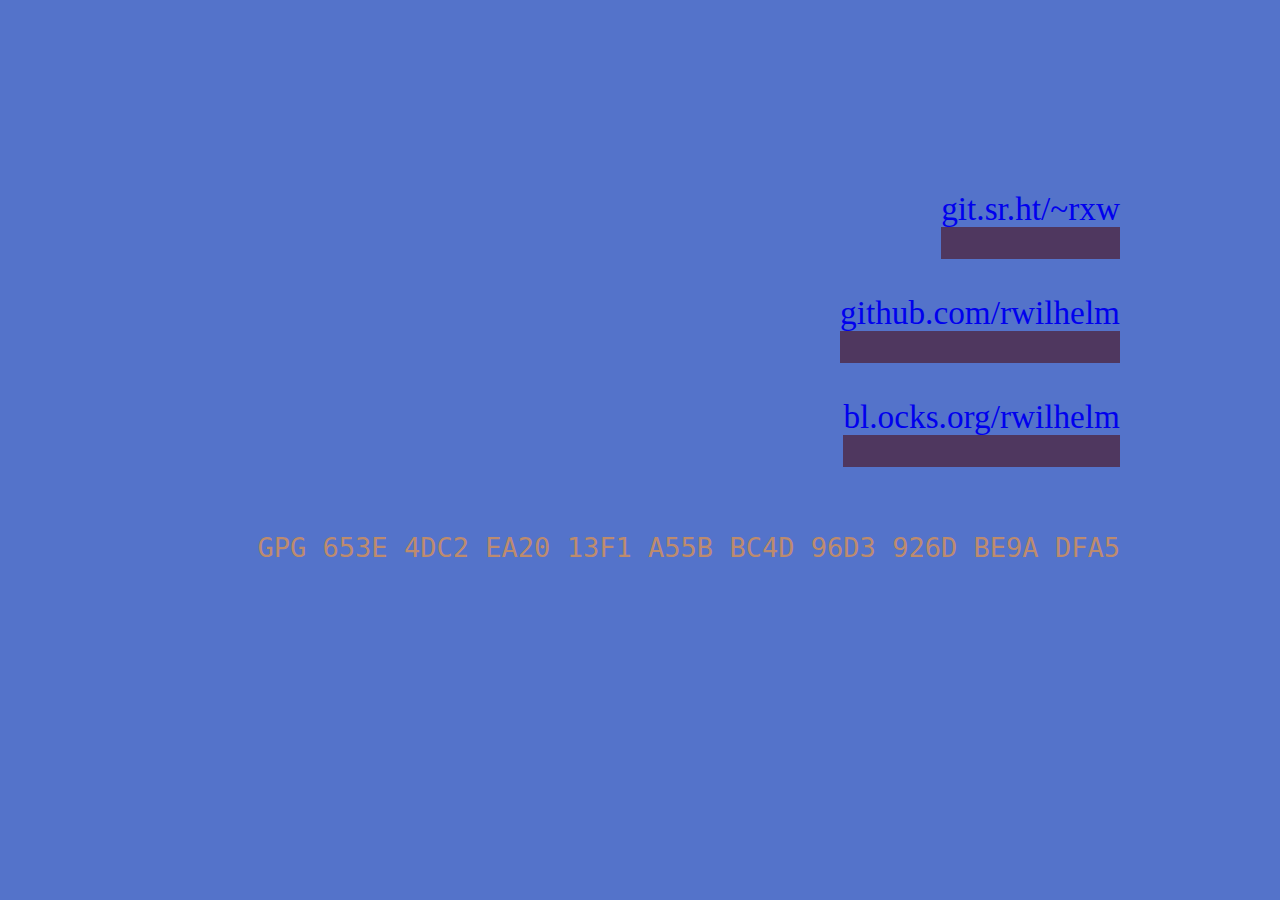
==== index.html @ 7d0542a8 "Cleanup" ====
<!DOCTYPE html>
<html lang="en">

<head>
    <meta charset="UTF-8">
    <meta name="viewport" content="width=device-width, initial-scale=1.0">
    <meta http-equiv="X-UA-Compatible" content="ie=edge">
    <title>rené &there4;</title>

    <style>
        * {
            text-decoration: none;
        }

        ul {
            padding: 0px 24px;
        }

        body {
            margin: 32px;
            font-family: 'Sigmar One';
            font-size: 130%;
            margin: 8px;
            padding: 128px;
            text-align: right;
            background-color: rgb(84, 115, 202);
            color: white;
            line-height: 500%;
        }

        a {
            text-decoration: none;
            /*color: #333;*/
            border-bottom: 32px solid rgb(79, 55, 95);
        }

        a:hover {
            color: rgb(255, 226, 216);
        }

        pre {
            color: rgb(189, 139, 110)
        }

        li {
            list-style-type: none;
            font-family: 'Monda';
            font-size: 160%;

        }

        h1 {
            font-size: 15rem;
        }

        h2 {
            margin-top: 3em;
        }

        #dim {
            display: table;
            width: 100%;
            background: linear-gradient(rgba(0, 0, 0, 0.5), rgba(0, 0, 0, 0.5)), url('landingpagepic.jpg');
            background-position: center top;
            height: 350px;
        }

        .inverted-bar {
            position: relative;
        }

        .inverted-bar:before,
        .inverted-bar:after {
            padding: 10px 0;
            text-indent: 10px;
            position: absolute;
            white-space: nowrap;
            overflow: hidden;
            content: attr(data-content);
        }

        .inverted-bar:before {
            background-color: aqua;
            color: red;
            width: 100%;
        }

        .inverted-bar:after {
            background-color: red;
            color: aqua;
            width: 20%;
        }
    </style>

</head>

<!-- Hi! You can contact me at rxw1<AT>pm<DOT>me. -->

<body>
    <ul>
        <li>
            <a href="https://git.sr.ht/~rxw">git.sr.ht/~rxw</a>
        </li>
        <li>
            <a href="https://github.com/rwilhelm">github.com/rwilhelm</a>
        </li>
        <!-- <li>
            <a href="https://gist.github.com/rwilhelm">gist.github.com/rwilhelm</a>
        </li> -->
        <li>
            <a href="https://bl.ocks.org/rwilhelm">bl.ocks.org/rwilhelm</a>
        </li>
        <!-- <li>
            <a href="http://userpages.uni-koblenz.de/~asdf">userpages.uni-koblenz.de/~asdf</a>
        </li> -->
        <li>
            <pre>GPG 653E 4DC2 EA20 13F1 A55B BC4D 96D3 926D BE9A DFA5</pre>
        </li>
    </ul>
</body>

</html>
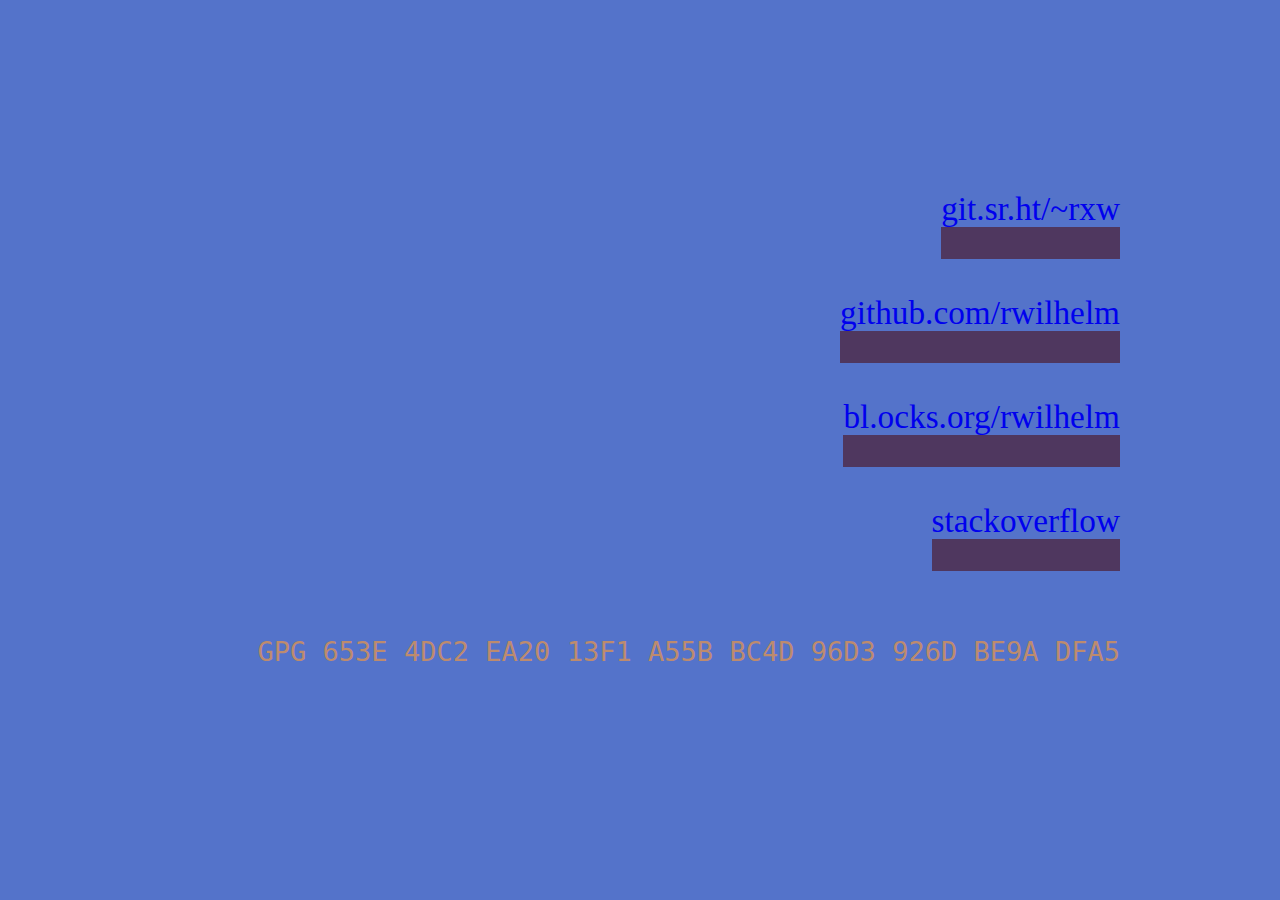
==== commit 6e99c518: "f3dd2841" ====
--- a/index.html
+++ b/index.html
@@ -110,6 +110,9 @@
         <li>
             <a href="https://bl.ocks.org/rwilhelm">bl.ocks.org/rwilhelm</a>
         </li>
+        <li>
+            <a href="https://stackoverflow.com/users/220472/rxw">stackoverflow</a>
+        </li>
         <!-- <li>
             <a href="http://userpages.uni-koblenz.de/~asdf">userpages.uni-koblenz.de/~asdf</a>
         </li> -->
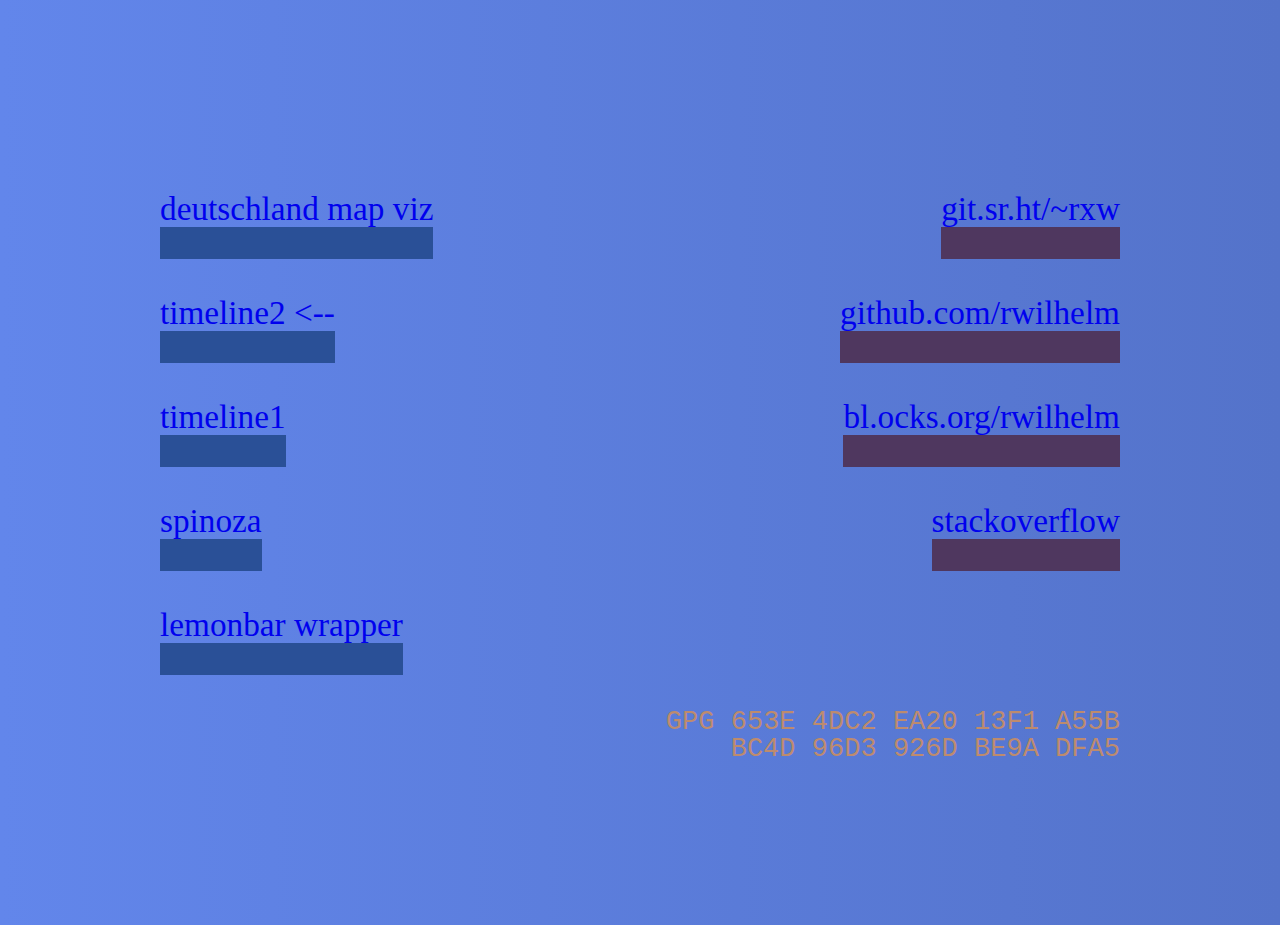
==== commit 46a6a4e4: "675936fb" ====
--- a/index.html
+++ b/index.html
@@ -22,15 +22,21 @@
             font-size: 130%;
             margin: 8px;
             padding: 128px;
-            text-align: right;
             background-color: rgb(84, 115, 202);
             color: white;
             line-height: 500%;
+            background: linear-gradient(90deg, rgba(98,134,235,1) 0%, rgba(84,115,202,1) 100%);
         }
 
         a {
             text-decoration: none;
-            /*color: #333;*/
+        }
+
+        #left a {
+            border-bottom: 32px solid rgb(42, 80, 151)
+        }
+
+        #right a {
             border-bottom: 32px solid rgb(79, 55, 95);
         }
 
@@ -46,49 +52,26 @@
             list-style-type: none;
             font-family: 'Monda';
             font-size: 160%;
-
         }
 
-        h1 {
-            font-size: 15rem;
+        #wrapper {
+            display: flex;
         }
 
-        h2 {
-            margin-top: 3em;
+        #left {
+            text-align: left;
+            flex: 1;
+            /* flex: 0 0 65%; */
         }
 
-        #dim {
-            display: table;
-            width: 100%;
-            background: linear-gradient(rgba(0, 0, 0, 0.5), rgba(0, 0, 0, 0.5)), url('landingpagepic.jpg');
-            background-position: center top;
-            height: 350px;
+        #right {
+            text-align: right;
+            flex: 1;
         }
 
-        .inverted-bar {
-            position: relative;
-        }
-
-        .inverted-bar:before,
-        .inverted-bar:after {
-            padding: 10px 0;
-            text-indent: 10px;
-            position: absolute;
-            white-space: nowrap;
-            overflow: hidden;
-            content: attr(data-content);
-        }
-
-        .inverted-bar:before {
-            background-color: aqua;
-            color: red;
-            width: 100%;
-        }
-
-        .inverted-bar:after {
-            background-color: red;
-            color: aqua;
-            width: 20%;
+        pre {
+            line-height: 1em;
+            margin-top: 5em;
         }
     </style>
 
@@ -97,29 +80,47 @@
 <!-- Hi! You can contact me at rxw1<AT>pm<DOT>me. -->
 
 <body>
-    <ul>
-        <li>
-            <a href="https://git.sr.ht/~rxw">git.sr.ht/~rxw</a>
-        </li>
-        <li>
-            <a href="https://github.com/rwilhelm">github.com/rwilhelm</a>
-        </li>
-        <!-- <li>
-            <a href="https://gist.github.com/rwilhelm">gist.github.com/rwilhelm</a>
-        </li> -->
-        <li>
-            <a href="https://bl.ocks.org/rwilhelm">bl.ocks.org/rwilhelm</a>
-        </li>
-        <li>
-            <a href="https://stackoverflow.com/users/220472/rxw">stackoverflow</a>
-        </li>
-        <!-- <li>
-            <a href="http://userpages.uni-koblenz.de/~asdf">userpages.uni-koblenz.de/~asdf</a>
-        </li> -->
-        <li>
-            <pre>GPG 653E 4DC2 EA20 13F1 A55B BC4D 96D3 926D BE9A DFA5</pre>
-        </li>
-    </ul>
+
+    <div id="wrapper">
+        <div id="left">
+            <ul>
+                <li>
+                    <a href="http://46.101.107.25/map">deutschland map viz</a>
+                </li>
+                <li>
+                    <a href="http://46.101.107.25/timeline2">timeline2 &lt;--</a>
+                </li>
+                <li>
+                    <a href="http://46.101.107.25/timeline">timeline1</a>
+                </li>
+                <li>
+                    <a href="http://46.101.107.25/spinoza">spinoza</a>
+                </li>
+                <li>
+                    <a href="https://github.com/rwilhelm/bar">lemonbar wrapper</a>
+                </li>
+            </ul>
+        </div>
+        <div id="right">
+            <ul>
+                <li>
+                    <a href="https://git.sr.ht/~rxw">git.sr.ht/~rxw</a>
+                </li>
+                <li>
+                    <a href="https://github.com/rwilhelm">github.com/rwilhelm</a>
+                </li>
+                <li>
+                    <a href="https://bl.ocks.org/rwilhelm">bl.ocks.org/rwilhelm</a>
+                </li>
+                <li>
+                    <a href="https://stackoverflow.com/users/220472/rxw">stackoverflow</a>
+                </li>
+                <li>
+                    <pre>GPG 653E 4DC2 EA20 13F1 A55B<br />BC4D 96D3 926D BE9A DFA5</pre>
+                </li>
+            </ul>
+        </div>
+    </div>
 </body>
 
 </html>
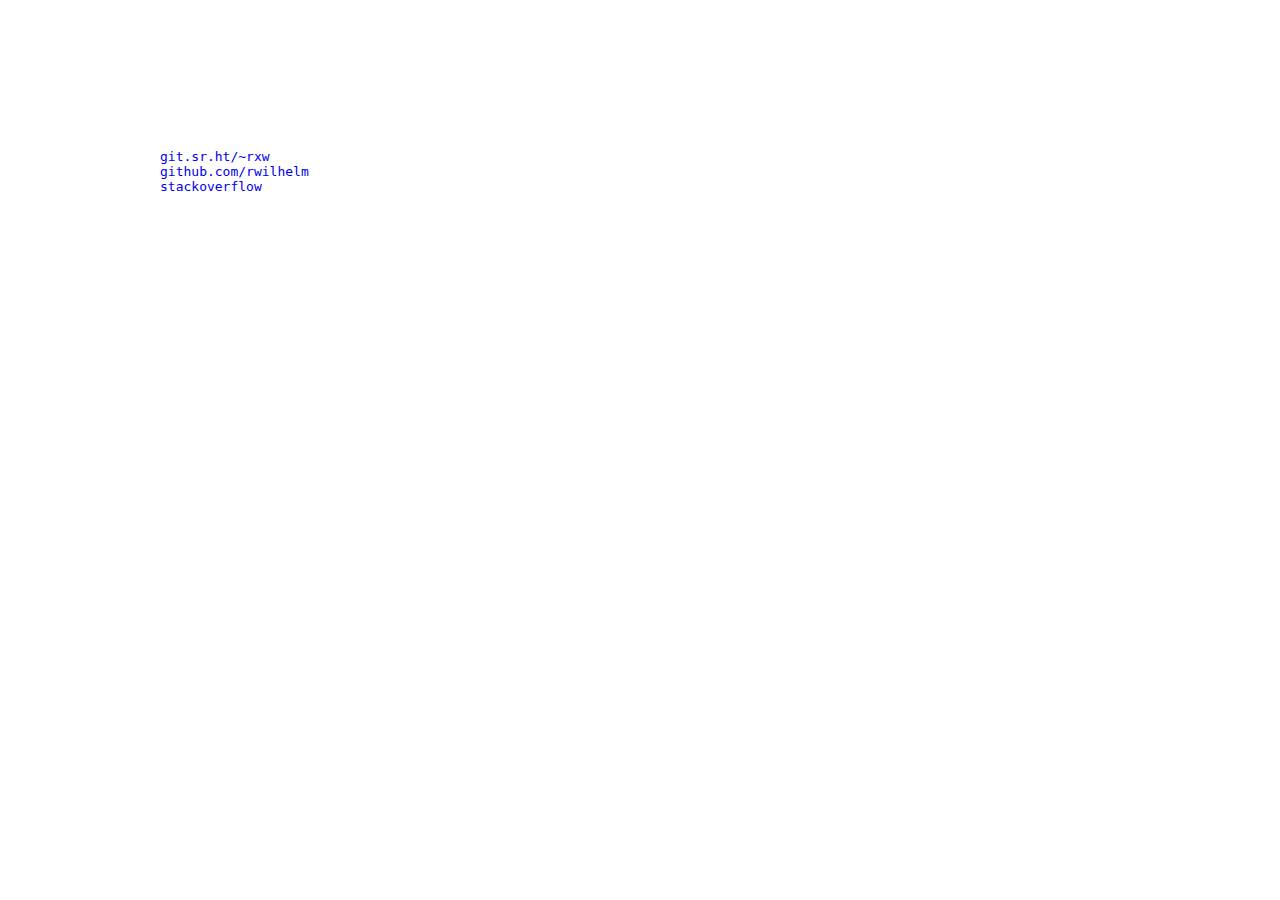
==== commit fbff8728: "2d3b8fa2" ====
--- a/index.html
+++ b/index.html
@@ -1,7 +1,7 @@
 <!DOCTYPE html>
 <html lang="en">
 
-<head>
+  <head>
     <meta charset="UTF-8">
     <meta name="viewport" content="width=device-width, initial-scale=1.0">
     <meta http-equiv="X-UA-Compatible" content="ie=edge">
@@ -9,118 +9,89 @@
 
     <style>
         * {
-            text-decoration: none;
+          font-family: monospace;
+          text-decoration: none;
         }
 
         ul {
-            padding: 0px 24px;
+          padding: 0px 24px;
         }
 
         body {
-            margin: 32px;
-            font-family: 'Sigmar One';
-            font-size: 130%;
-            margin: 8px;
-            padding: 128px;
-            background-color: rgb(84, 115, 202);
-            color: white;
-            line-height: 500%;
-            background: linear-gradient(90deg, rgba(98,134,235,1) 0%, rgba(84,115,202,1) 100%);
+
+          margin: 32px;
+          margin: 8px;
+          padding: 128px;
         }
 
         a {
-            text-decoration: none;
-        }
-
-        #left a {
-            border-bottom: 32px solid rgb(42, 80, 151)
-        }
-
-        #right a {
-            border-bottom: 32px solid rgb(79, 55, 95);
+          text-decoration: none;
         }
 
         a:hover {
-            color: rgb(255, 226, 216);
+          color: rgb(255, 226, 216);
         }
 
         pre {
-            color: rgb(189, 139, 110)
+          color: rgb(189, 139, 110)
         }
 
         li {
-            list-style-type: none;
-            font-family: 'Monda';
-            font-size: 160%;
+          list-style-type: none;
         }
 
         #wrapper {
-            display: flex;
+          display: flex;
         }
 
         #left {
-            text-align: left;
-            flex: 1;
-            /* flex: 0 0 65%; */
+          text-align: left;
+          flex: 1;
+          /* flex: 0 0 65%; */
         }
 
         #right {
-            text-align: right;
-            flex: 1;
+          text-align: right;
+          flex: 1;
         }
 
         pre {
-            line-height: 1em;
-            margin-top: 5em;
+          line-height: 1em;
+          margin-top: 5em;
         }
     </style>
 
-</head>
+  </head>
 
-<!-- Hi! You can contact me at rxw1<AT>pm<DOT>me. -->
+  <!-- Hi! You can contact me at rxw1{at}pm{dot}me. -->
 
-<body>
+  <body>
 
     <div id="wrapper">
-        <div id="left">
-            <ul>
-                <li>
-                    <a href="http://46.101.107.25/map">deutschland map viz</a>
-                </li>
-                <li>
-                    <a href="http://46.101.107.25/timeline2">timeline2 &lt;--</a>
-                </li>
-                <li>
-                    <a href="http://46.101.107.25/timeline">timeline1</a>
-                </li>
-                <li>
-                    <a href="http://46.101.107.25/spinoza">spinoza</a>
-                </li>
-                <li>
-                    <a href="https://github.com/rwilhelm/bar">lemonbar wrapper</a>
-                </li>
-            </ul>
-        </div>
-        <div id="right">
-            <ul>
-                <li>
-                    <a href="https://git.sr.ht/~rxw">git.sr.ht/~rxw</a>
-                </li>
-                <li>
-                    <a href="https://github.com/rwilhelm">github.com/rwilhelm</a>
-                </li>
-                <li>
-                    <a href="https://bl.ocks.org/rwilhelm">bl.ocks.org/rwilhelm</a>
-                </li>
-                <li>
-                    <a href="https://stackoverflow.com/users/220472/rxw">stackoverflow</a>
-                </li>
-                <li>
-                    <pre>GPG 653E 4DC2 EA20 13F1 A55B<br />BC4D 96D3 926D BE9A DFA5</pre>
-                </li>
-            </ul>
-        </div>
+      <div id="left">
+        <ul>
+          <li>
+            <a href="https://git.sr.ht/~rxw">git.sr.ht/~rxw</a>
+          </li>
+          <li>
+            <a href="https://github.com/rwilhelm">github.com/rwilhelm</a>
+          </li>
+          <!--
+            <li>
+            <a href="https://bl.ocks.org/rwilhelm">bl.ocks.org/rwilhelm</a>
+            </li>
+          -->
+          <li>
+            <a href="https://stackoverflow.com/users/220472/rxw">stackoverflow</a>
+          </li>
+          <!--
+          <li>
+            <pre>GPG 653E 4DC2 EA20 13F1 A55B<br />BC4D 96D3 926D BE9A DFA5</pre>
+          </li>
+          -->
+        </ul>
+      </div>
     </div>
-</body>
+  </body>
 
 </html>
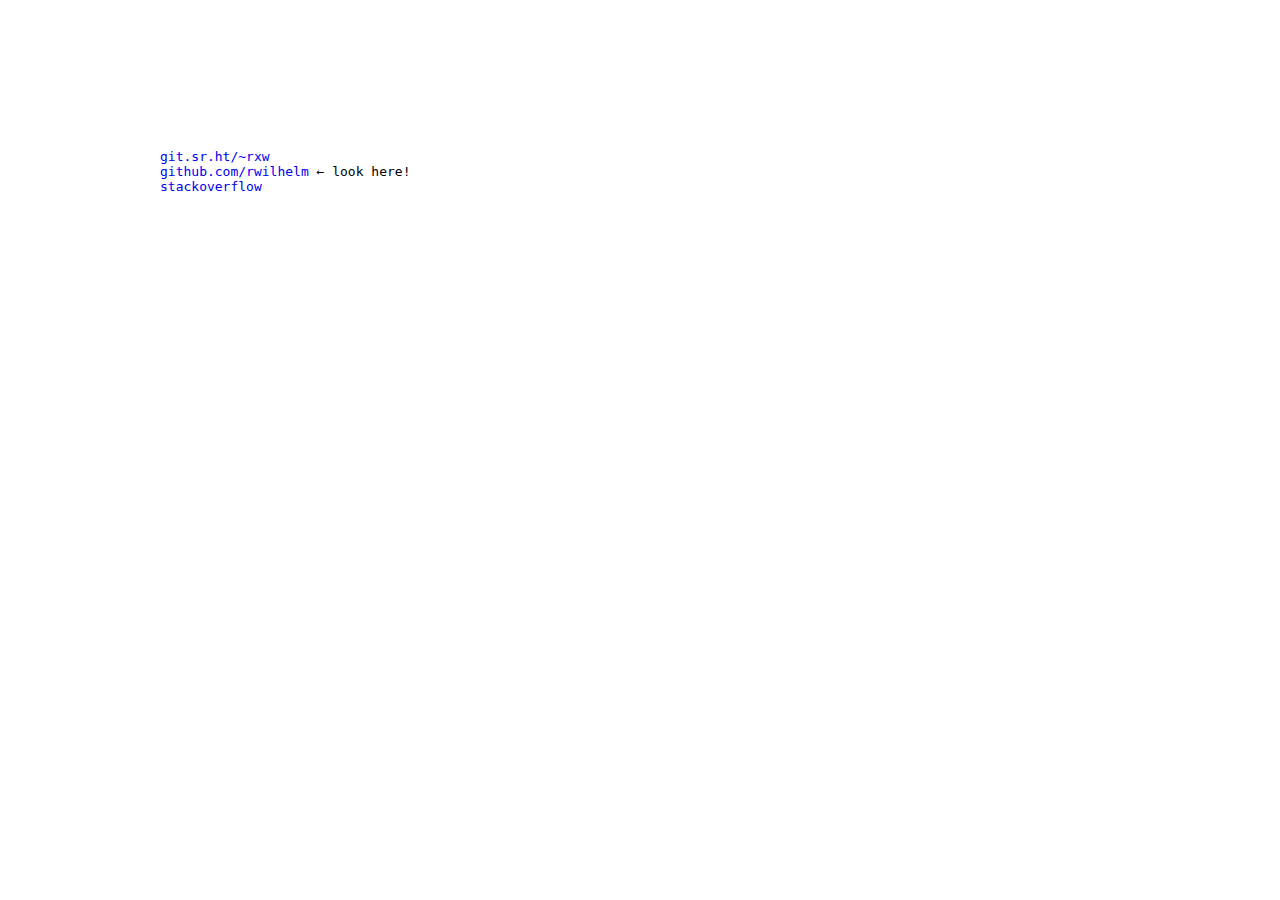
==== commit 5cff86f8: "Update index.html" ====
--- a/index.html
+++ b/index.html
@@ -28,14 +28,6 @@
           text-decoration: none;
         }
 
-        a:hover {
-          color: rgb(255, 226, 216);
-        }
-
-        pre {
-          color: rgb(189, 139, 110)
-        }
-
         li {
           list-style-type: none;
         }
@@ -59,6 +51,10 @@
           line-height: 1em;
           margin-top: 5em;
         }
+      
+        .huge {
+          font-size: 1.4em;
+        }
     </style>
 
   </head>
@@ -74,7 +70,7 @@
             <a href="https://git.sr.ht/~rxw">git.sr.ht/~rxw</a>
           </li>
           <li>
-            <a href="https://github.com/rwilhelm">github.com/rwilhelm</a>
+            <a href="https://github.com/rwilhelm?tab=repositories">github.com/rwilhelm</a> &larr; look here!
           </li>
           <!--
             <li>
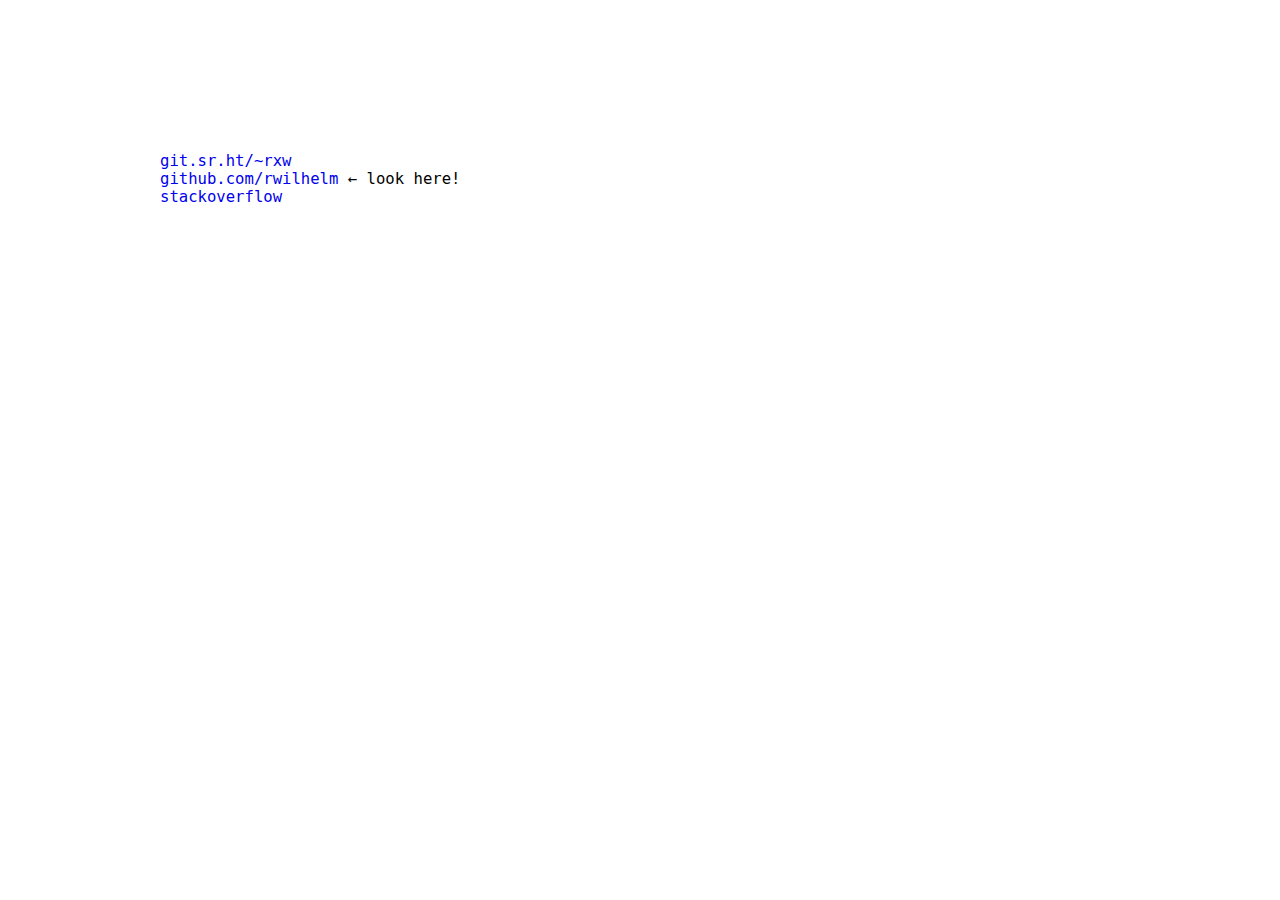
==== commit d7e4a626: "Update index.html" ====
--- a/index.html
+++ b/index.html
@@ -22,6 +22,7 @@
           margin: 32px;
           margin: 8px;
           padding: 128px;
+          font-size: 1.2em;
         }
 
         a {
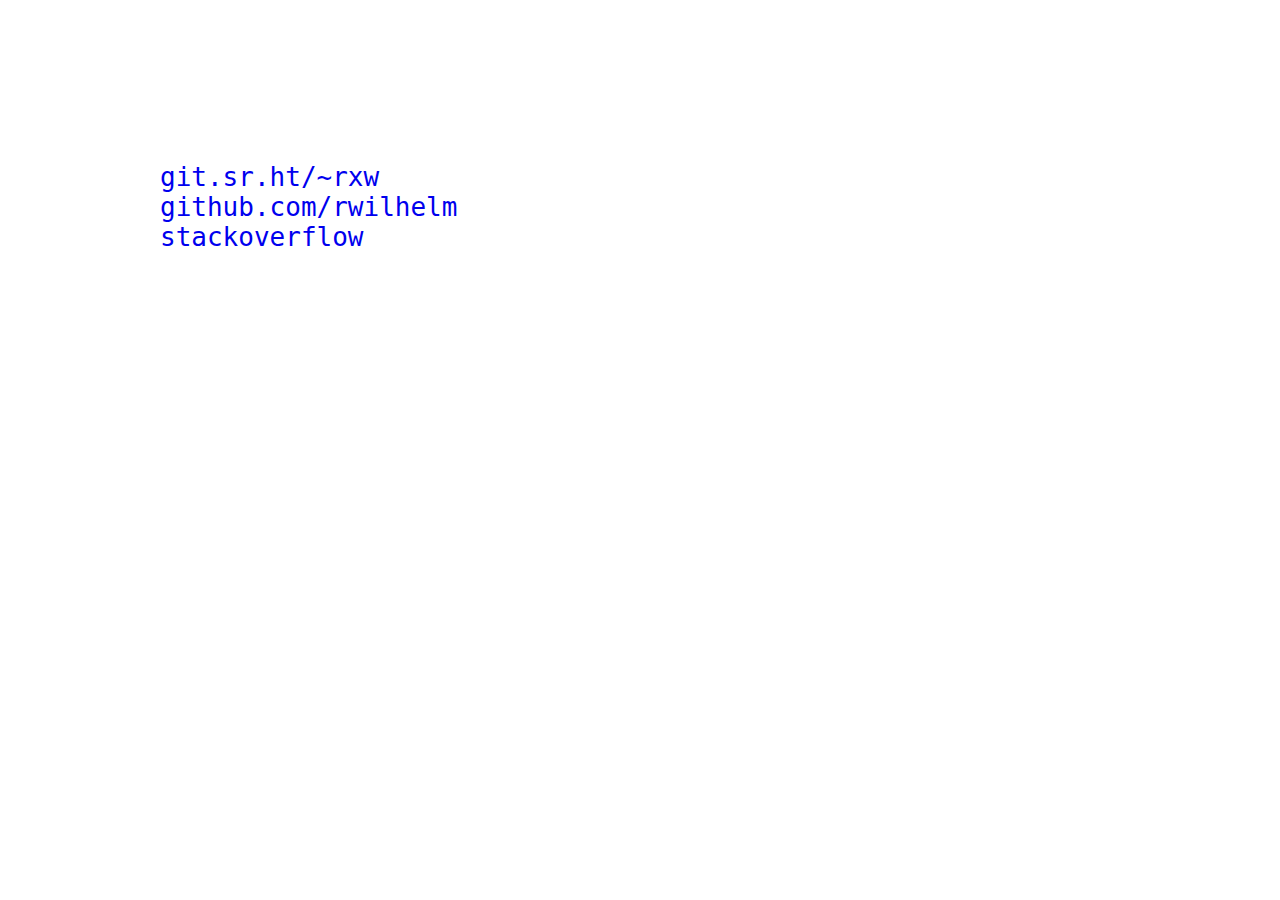
==== commit fb1adb15: "Update index.html" ====
--- a/index.html
+++ b/index.html
@@ -22,7 +22,7 @@
           margin: 32px;
           margin: 8px;
           padding: 128px;
-          font-size: 1.2em;
+          font-size: 2em;
         }
 
         a {
@@ -60,7 +60,7 @@
 
   </head>
 
-  <!-- Hi! You can contact me at rxw1{at}pm{dot}me. -->
+  <!-- Hi! If you read this I probably would be interested in talking to you. Contact me at rene{dot}wilhelm{at}gmail{dot}com. -->
 
   <body>
 
@@ -71,7 +71,7 @@
             <a href="https://git.sr.ht/~rxw">git.sr.ht/~rxw</a>
           </li>
           <li>
-            <a href="https://github.com/rwilhelm?tab=repositories">github.com/rwilhelm</a> &larr; look here!
+            <a href="https://github.com/rwilhelm?tab=repositories">github.com/rwilhelm</a>
           </li>
           <!--
             <li>
